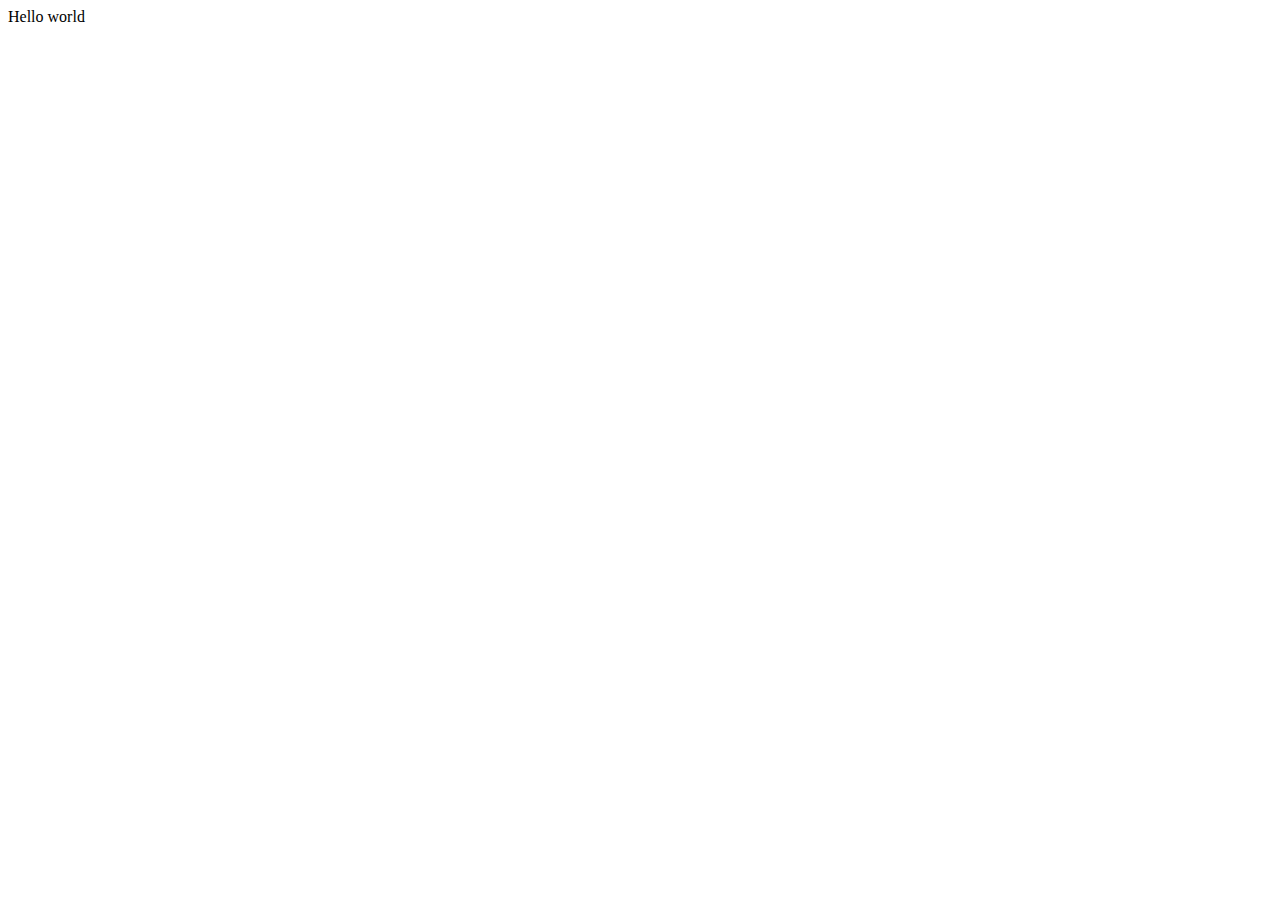
==== webxr.html @ 6b728805 "Minor change" ====
<!DOCTYPE html>
<html lang="en">
<head>
    <meta charset="UTF-8">
    <meta name="viewport" content="width=device-width, initial-scale=1.0">
    <title>Web XR test</title>
</head>
<body>
    Hello world
</body>
<script>
   const supported = await navigator.xr.isSessionSupported('immersive-ar');
    if (supported) {
        window.alert("AR SUPPORTED")
    // 'immersive-ar' sessions may be supported.
    // Page should advertise support to the user.
    } else {
        window.alert("AR NOT SUPPORTED")

    // 'immersive-ar' sessions are not supported.
    }
</script>
</html>
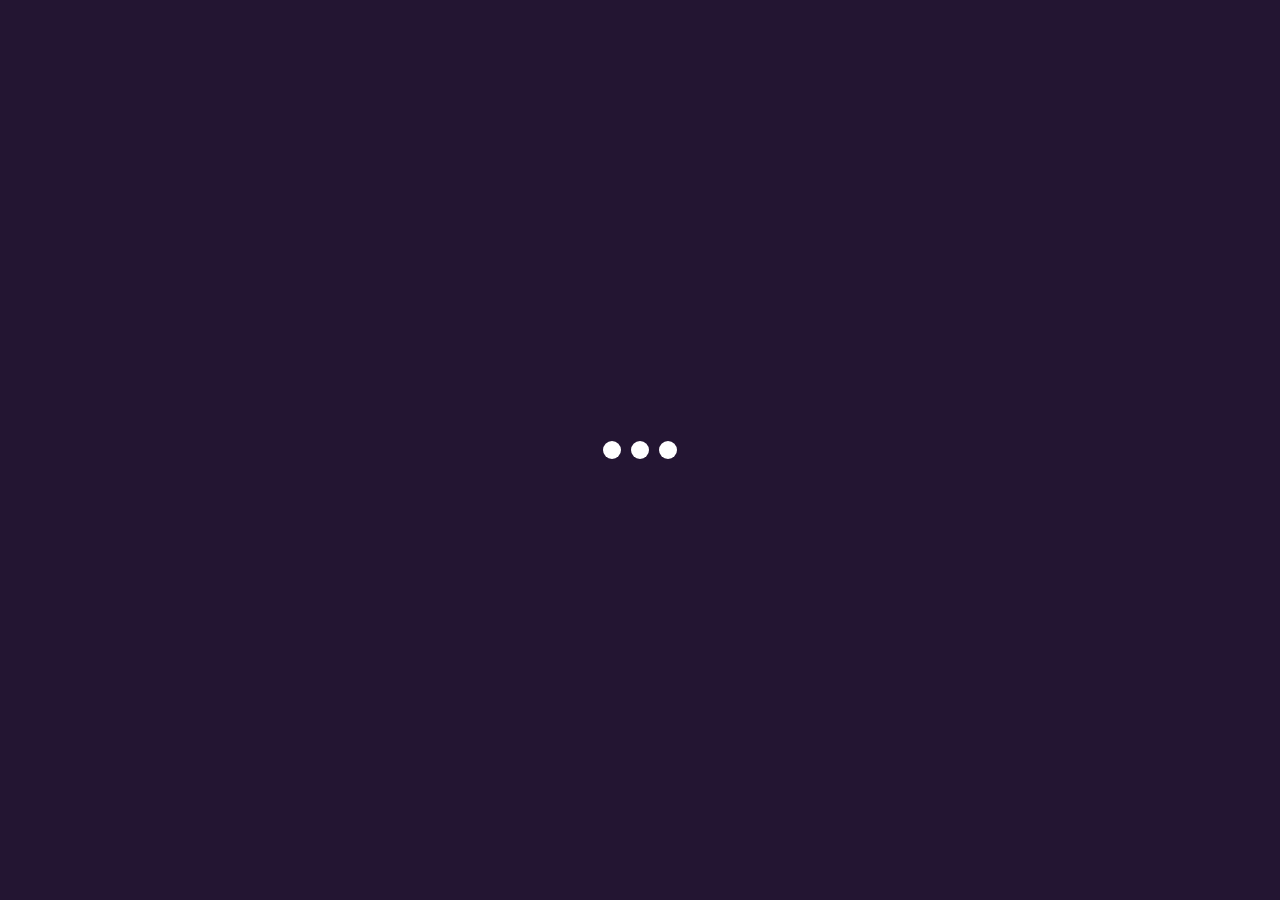
==== commit f5416361: "Minor change" ====
--- a/webxr.html
+++ b/webxr.html
@@ -1,23 +1,20 @@
 <!DOCTYPE html>
-<html lang="en">
-<head>
-    <meta charset="UTF-8">
-    <meta name="viewport" content="width=device-width, initial-scale=1.0">
-    <title>Web XR test</title>
-</head>
-<body>
-    Hello world
-</body>
-<script>
-   const supported = await navigator.xr.isSessionSupported('immersive-ar');
-    if (supported) {
-        window.alert("AR SUPPORTED")
-    // 'immersive-ar' sessions may be supported.
-    // Page should advertise support to the user.
-    } else {
-        window.alert("AR NOT SUPPORTED")
-
-    // 'immersive-ar' sessions are not supported.
-    }
-</script>
+<html>
+    <head>
+        <meta name="viewport" content="width=device-width, initial-scale=1.0, maximum-scale=1, user-scalable=no">
+        <title>Onirix Web AR SDK - ThreeJS surface-tracking test</title>
+        <script async type="module" src="app.js"></script>
+        <link rel="stylesheet" href="app.css" />
+    </head>
+    <body>
+        <div id="loading-screen">
+            <div class="bounce1"></div>
+            <div class="bounce2"></div>
+            <div class="bounce3"></div>
+        </div>
+        <div id="error-screen">
+            <span id="error-title"></span>
+            <span id="error-message"></span>
+        </div>
+    </body>
 </html>--- a/app.css
+++ b/app.css
@@ -0,0 +1,85 @@
+/* Fonts */
+
+@import url('https://fonts.googleapis.com/css2?family=Source+Sans+Pro&display=swap');
+
+body {
+    font-family: 'Source Sans Pro', sans-serif;
+}
+
+/* Loading screen */
+
+#loading-screen {
+    display: flex;
+    justify-content: center;
+    align-items: center;
+    position: absolute;
+    left: 0;
+    right: 0;
+    top: 0;
+    bottom: 0;
+    background-color: #231532;
+}
+  
+#loading-screen > div {
+    width: 18px;
+    height: 18px;
+    margin: 5px;
+    background-color: #FFFFFF;
+    border-radius: 100%;
+    -webkit-animation: sk-bouncedelay 1.4s infinite ease-in-out both;
+    animation: sk-bouncedelay 1.4s infinite ease-in-out both;
+}
+  
+#loading-screen .bounce1 {
+    -webkit-animation-delay: -0.32s;
+    animation-delay: -0.32s;
+}
+  
+#loading-screen .bounce2 {
+    -webkit-animation-delay: -0.16s;
+    animation-delay: -0.16s;
+}
+  
+@-webkit-keyframes sk-bouncedelay {
+    0%, 80%, 100% { -webkit-transform: scale(0) }
+    40% { -webkit-transform: scale(1.0) }
+}
+  
+@keyframes sk-bouncedelay {
+    0%, 80%, 100% { 
+        -webkit-transform: scale(0);
+        transform: scale(0);
+    } 40% { 
+        -webkit-transform: scale(1.0);
+        transform: scale(1.0);
+    }
+}
+
+/* Error screen */
+
+#error-screen {
+    justify-content: center;
+    flex-direction: column;
+    align-items: center;
+    text-align: center;
+    position: absolute;
+    left: 0;
+    right: 0;
+    top: 0;
+    bottom: 0;
+    background-color: #231532;
+    display: none;
+}
+
+#error-title {
+    color: #FFFFFF;
+    font-size: 24pt;
+    font-weight: bold;
+}
+
+#error-message {
+    color: #FFFFFF;
+    font-size: 14pt;
+    padding: 20px 40px;
+}
+
